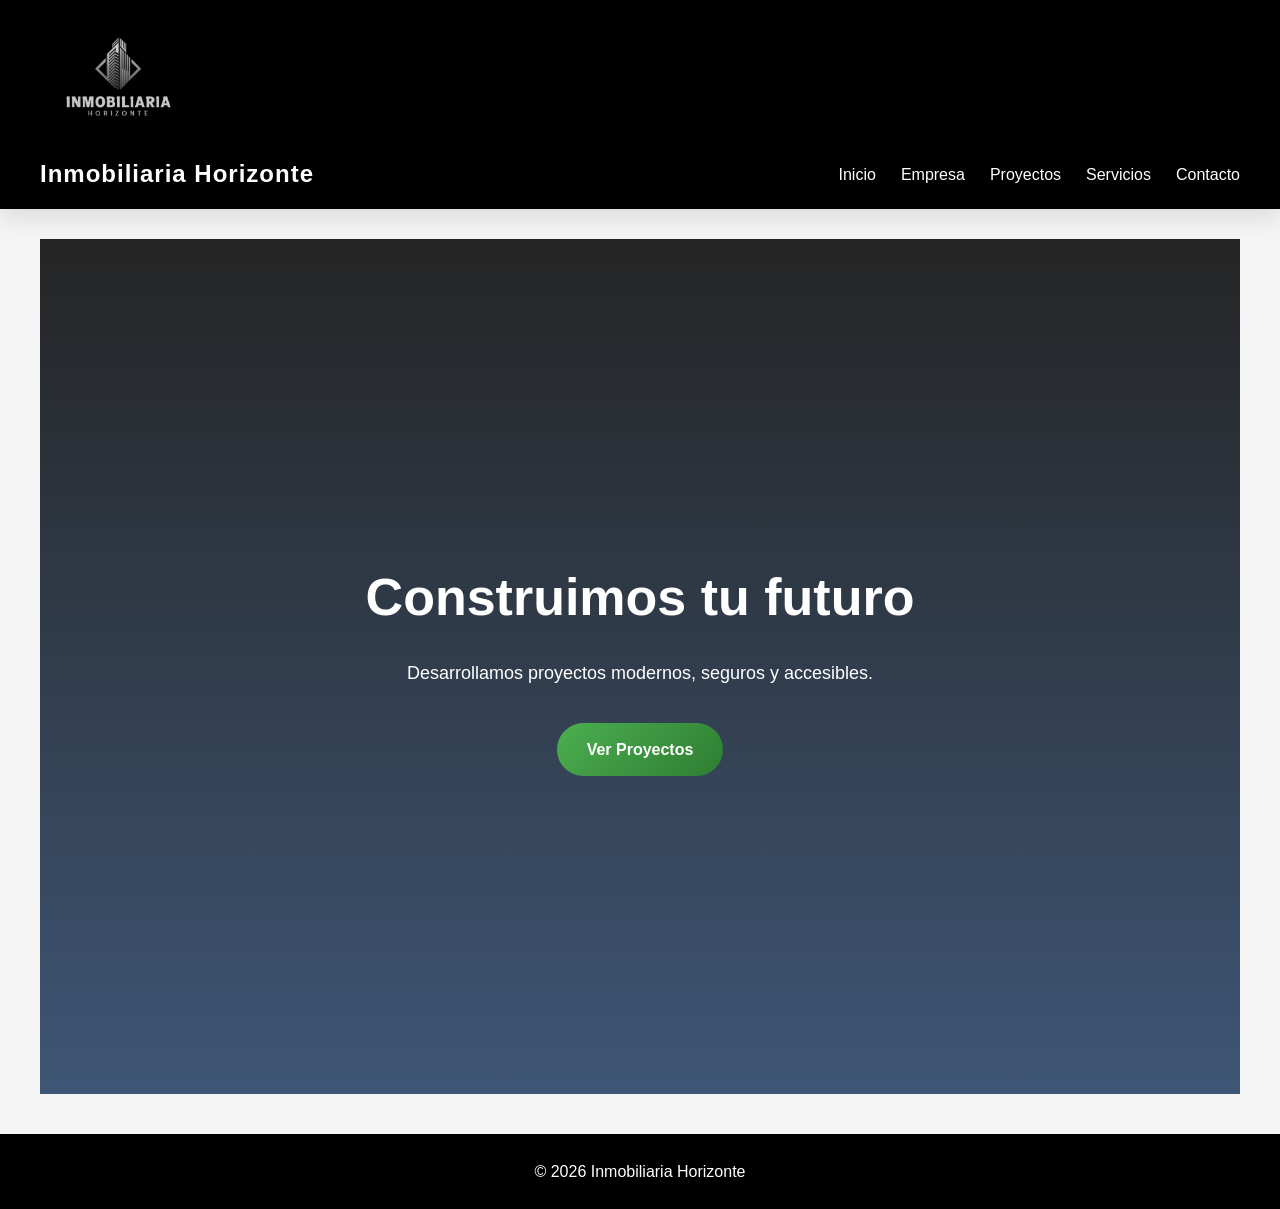
==== index.html @ 84e1300d "Add files via upload" ====
<!DOCTYPE html>
<html lang="es">
<head>
    <meta charset="UTF-8">
    <title>Inicio | Inmobiliaria Horizonte</title>
    <link rel="stylesheet" href="index.css">
</head>
<body>

<header>
    <h1 class="logo-titulo">
        <img src="img/logo inmobiliaria (2).png" alt="" height="125" width="auto">
        
    </h1>
    <nav>
        <h2>Inmobiliaria Horizonte</h2>
        <ul>
            <li><a href="index.html">Inicio</a></li>
            <li><a href="empresa.html">Empresa</a></li>
            <li><a href="proyectos.html">Proyectos</a></li>
            <li><a href="servicios.html">Servicios</a></li>
            <li><a href="contacto.html">Contacto</a></li>
        </ul>
    </nav>
</header>

<section id="inicio">
    <h1>Construimos tu futuro</h1>
    <p>Desarrollamos proyectos modernos, seguros y accesibles.</p>
    <a href="proyectos.html">Ver Proyectos</a>
</section>

<footer>
    <p>© 2026 Inmobiliaria Horizonte</p>
</footer>

</body>
</html>
---- index.css ----
* {
    margin: 0;
    padding: 0;
    box-sizing: border-box;
}


:root {
    --color-primario: #000000;
    --color-secundario: #4CAF50;
    --color-fondo: #f5f5f5;
    --color-blanco: #ffffff;
    --sombra: 0 10px 25px rgba(0,0,0,0.1);
}


html {
    scroll-behavior: smooth;
}

body {
    font-family: 'Arial', sans-serif;
    background-color: var(--color-fondo);
    color: #333;
    line-height: 1.6;
}


header {
    background-color: var(--color-primario);
    padding: 15px 40px;
    position: sticky;
    top: 0;
    z-index: 1000;
    box-shadow: var(--sombra);
}


nav {
    display: flex;
    justify-content: space-between;
    align-items: center;
}

nav h2 {
    color: var(--color-blanco);
    font-size: 24px;
    letter-spacing: 1px;
}


nav ul {
    list-style: none;
    display: flex;
    gap: 25px;
}

nav ul li a {
    color: var(--color-blanco);
    text-decoration: none;
    font-weight: 500;
    position: relative;
    transition: color 0.3s;
}


nav ul li a::after {
    content: "";
    position: absolute;
    width: 0;
    height: 2px;
    background-color: var(--color-secundario);
    left: 0;
    bottom: -5px;
    transition: width 0.3s;
}

nav ul li a:hover::after {
    width: 100%;
}

nav ul li a:hover {
    color: var(--color-secundario);
}


section {
    padding: 90px 40px;
    background-color: var(--color-blanco);
    margin: 30px auto;
    max-width: 1200px;
    border-radius: 12px;
    box-shadow: var(--sombra);
}

section h2 {
    text-align: center;
    margin-bottom: 30px;
    color: var(--color-primario);
    font-size: 32px;
}


#inicio {
    background: linear-gradient(rgba(0, 0, 0, 0.85), rgba(30,58,95,0.85)),
                url("../img/hero.jpg");
    background-size: cover;
    background-position: center;
    color: var(--color-blanco);
    text-align: center;
    min-height: 95vh;
    display: flex;
    flex-direction: column;
    justify-content: center;
    align-items: center;
    border-radius: 0;
    box-shadow: none;
}

#inicio h1 {
    font-size: 52px;
    margin-bottom: 20px;
    animation: aparecer 1s ease;
}

#inicio p {
    max-width: 650px;
    margin-bottom: 35px;
    font-size: 18px;
    animation: aparecer 1.3s ease;
}

#inicio a {
    background: linear-gradient(135deg, #4CAF50, #2e7d32);
    color: var(--color-blanco);
    padding: 14px 30px;
    text-decoration: none;
    border-radius: 30px;
    font-weight: bold;
    transition: transform 0.3s, box-shadow 0.3s;
}

#inicio a:hover {
    transform: translateY(-4px);
    box-shadow: 0 12px 25px rgba(0,0,0,0.3);
}


#empresa p {
    max-width: 800px;
    margin: auto;
    text-align: center;
    font-size: 17px;
}


section ul {
    max-width: 800px;
    margin: auto;
}

section ul li {
    margin: 12px 0;
    padding-left: 10px;
}


#proyectos {
    background-color: #f9f9f9;
}

#proyectos h3 {
    color: var(--color-primario);
    margin-top: 25px;
}


#servicios ul {
    display: grid;
    grid-template-columns: repeat(auto-fit, minmax(220px, 1fr));
    gap: 25px;
    text-align: center;
}

#servicios li {
    background-color: var(--color-blanco);
    padding: 30px 20px;
    border-radius: 15px;
    font-weight: bold;
    box-shadow: var(--sombra);
    transition: transform 0.3s, background 0.3s;
}

#servicios li:hover {
    transform: translateY(-8px);
    background-color: var(--color-secundario);
    color: var(--color-blanco);
}


form {
    max-width: 520px;
    margin: auto;
    background-color: #f4f4f4;
    padding: 30px;
    border-radius: 12px;
    box-shadow: var(--sombra);
}

form label {
    font-weight: bold;
}

form input,
form textarea {
    width: 100%;
    padding: 12px;
    margin-top: 6px;
    margin-bottom: 18px;
    border: 1px solid #ccc;
    border-radius: 6px;
}

form button {
    width: 100%;
    padding: 14px;
    background: linear-gradient(135deg, #1e3a5f, #16304d);
    color: var(--color-blanco);
    border: none;
    border-radius: 30px;
    font-size: 16px;
    cursor: pointer;
    transition: transform 0.3s;
}

form button:hover {
    transform: scale(1.05);
}


#contacto p {
    text-align: center;
    margin-top: 20px;
}


footer {
    background-color: var(--color-primario);
    color: var(--color-blanco);
    text-align: center;
    padding: 25px;
    margin-top: 40px;
}


@keyframes aparecer {
    from {
        opacity: 0;
        transform: translateY(20px);
    }
    to {
        opacity: 1;
        transform: translateY(0);
    }
}


@media (max-width: 768px) {
    nav {
        flex-direction: column;
        gap: 15px;
    }

    nav ul {
        flex-direction: column;
        align-items: center;
    }

    #inicio h1 {
        font-size: 38px;
    }

    section {
        padding: 70px 20px;
    }
}

.logo-titulo {
    height: 25%;
    width: 50rem;
}
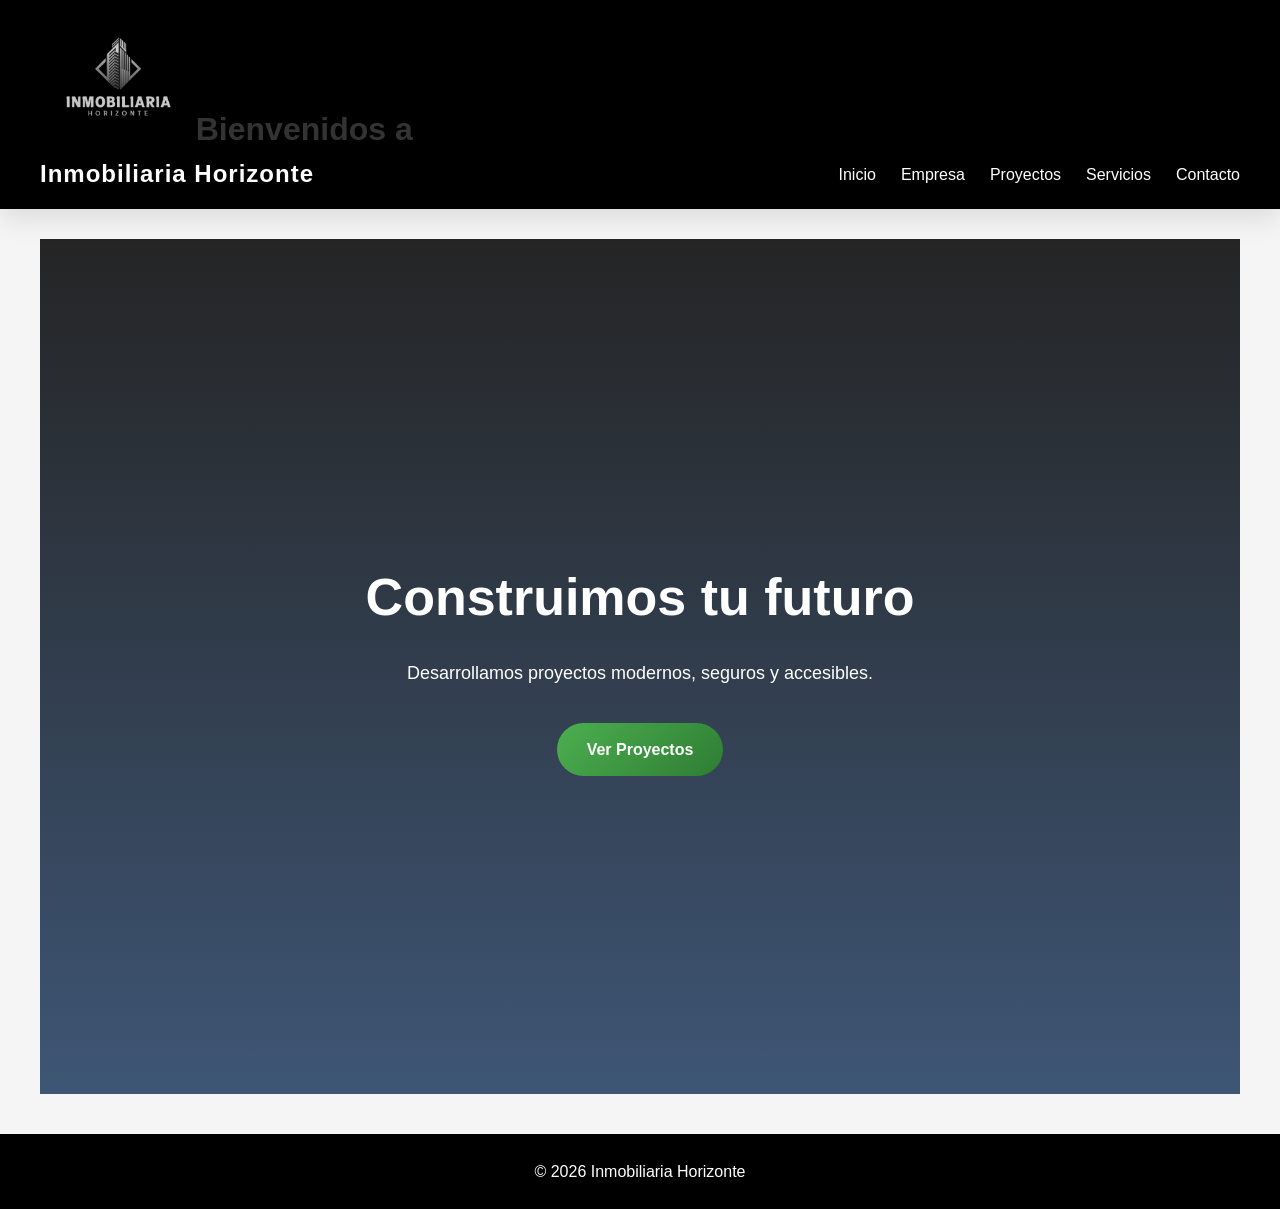
==== commit 100b60bc: "Fix HTML structure and add welcome message" ====
--- a/index.html
+++ b/index.html
@@ -9,7 +9,7 @@
 
 <header>
     <h1 class="logo-titulo">
-        <img src="img/logo inmobiliaria (2).png" alt="" height="125" width="auto">
+        <img src="img/logo inmobiliaria (2).png" alt="" height="125" width="auto">Bienvenidos a
         
     </h1>
     <nav>
@@ -36,3 +36,4 @@
 
 </body>
 </html>
+
